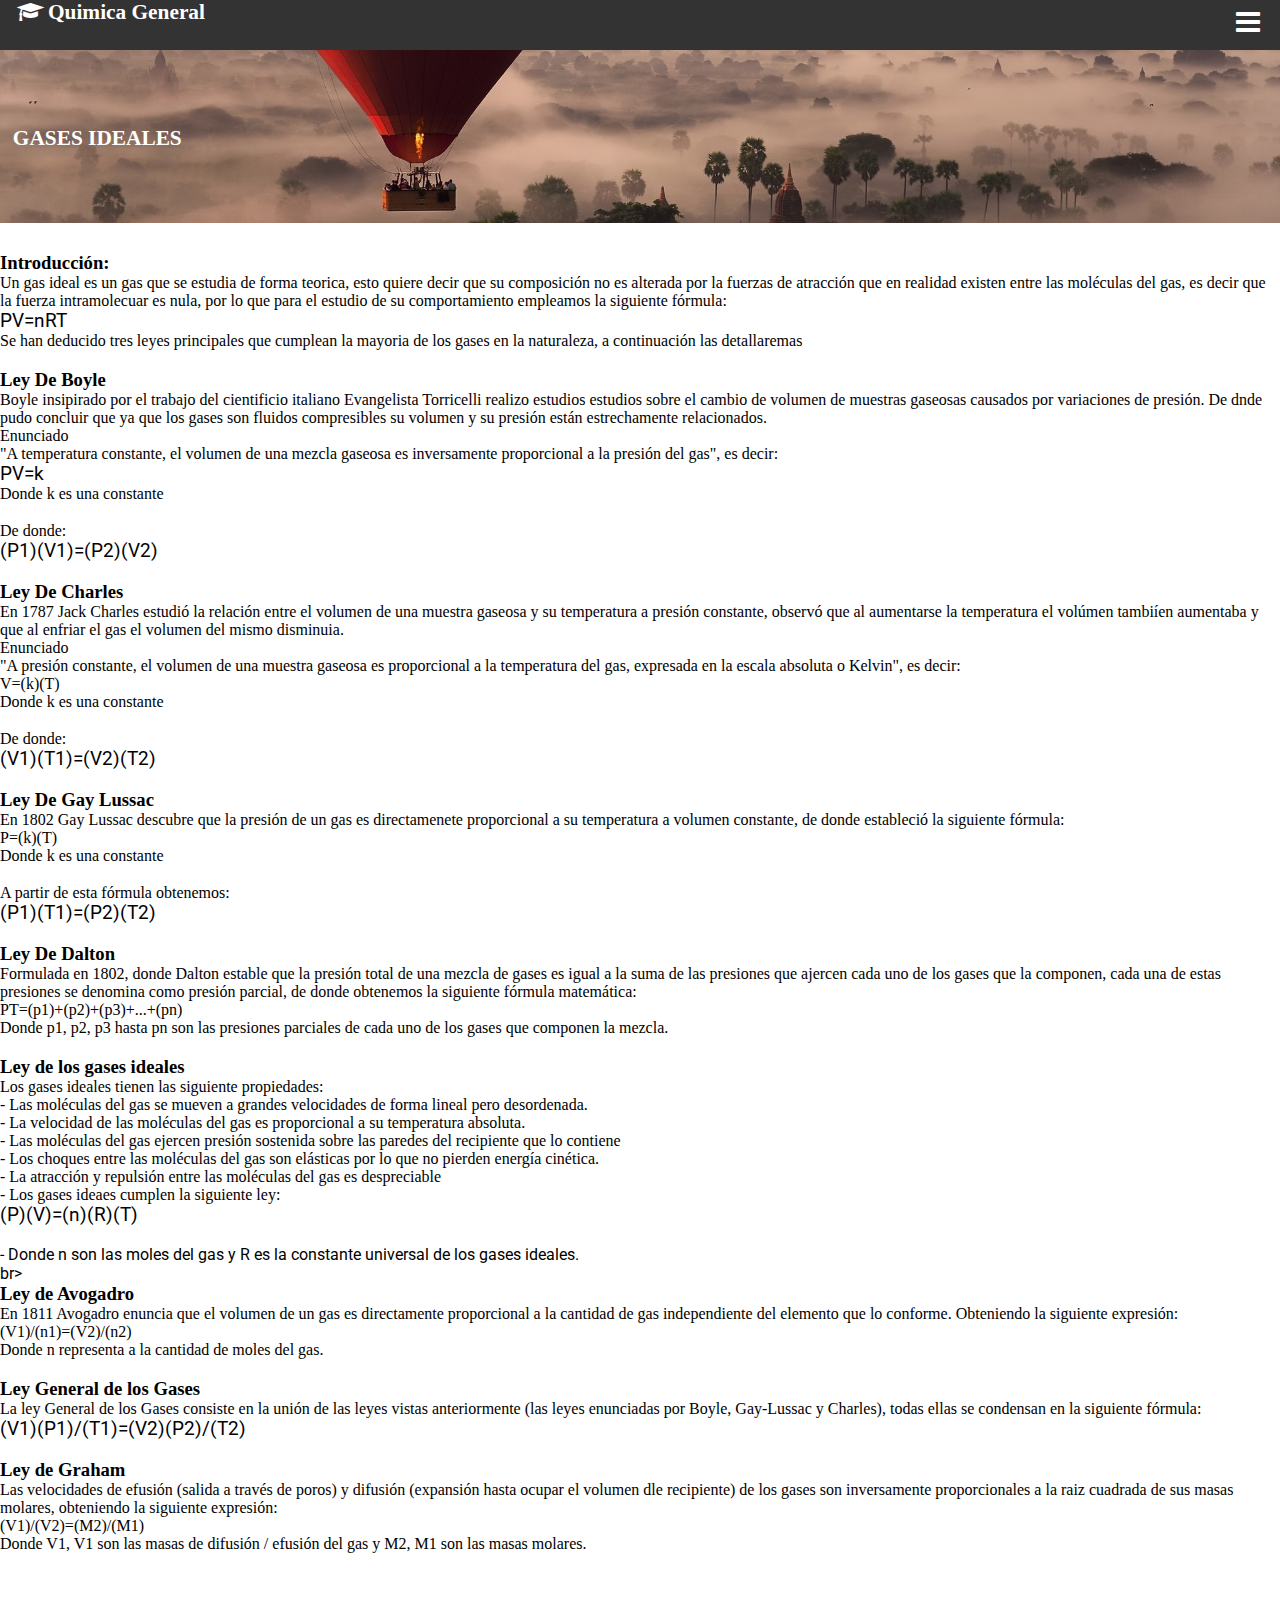
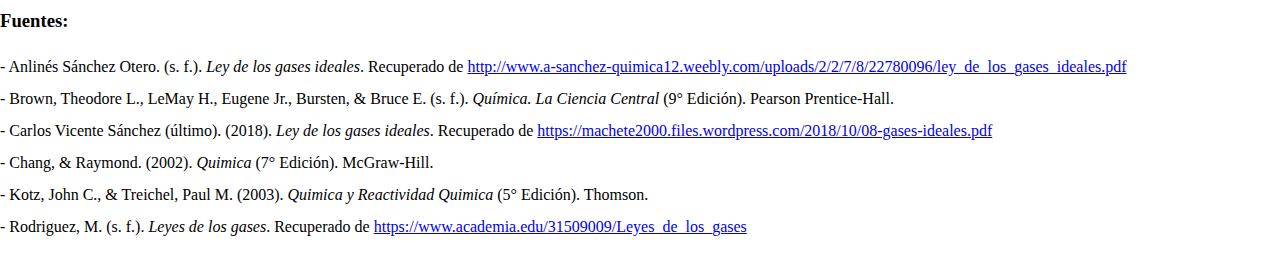
==== indexMainPage.html @ 2fb1201f "Add files via upload" ====
<!DOCTYPE html>
<html lang="en">



<head>
    <meta charset="UTF-8">
    <meta name="viewport" content="width=device-width, initial-scale=1.0">
    <meta http-equiv="X-UA-Compatible" content="ie=edge">
    <title>Quimica General</title>  
    <link rel="stylesheet" href="css/estilos.css">
    <meta name="viewport" content="width=device-width, user-scalable=no, initial-scale=1, maximum-scale=1, minimum-scale=1">
    <link rel="stylesheet" href="css/fontello.css">
    <link rel="stylesheet" href="css/estilos.css">
</head>

<body>
    <header>
        <div class="contenedor">
            <h1 class="icon-graduation-cap"> Quimica General</h1>
            <input type="checkbox" id="menu-bar">
            <label class="icon-menu" for="menu-bar"></label>
            <nav class="menu">
                <a class="icon-home-outline" href=""> Inicio</a>
                <a class="icon-pencil" href=""> Ejercicios Resueltos</a>
                <a class="icon-video" href=""> Videos</a>
                <a class="icon-info-outline" href=""> Información de la pagina</a>
            </nav>
            </div>
    </header>
    <main>
        <section id="banner">
            <img src = "img/Globos_Gases_Ideales.jpg">
            
            <div class="contenedor">
                <h1>GASES IDEALES</h1> 
            </div>
            
        </section>
        <section id="contenido">
            <h2>Introducción:</h2>
            <p>                
                Un gas ideal es un gas que se estudia de forma teorica, esto quiere decir que su composición no es alterada por la fuerzas de atracción 
                que en realidad existen entre las moléculas del gas, es decir que la fuerza intramolecuar es nula, por lo que para el estudio de su 
                comportamiento empleamos la siguiente fórmula: 
            </p>  
            <div class="formulas">PV=nRT</div>
            <p>
                Se han deducido tres leyes principales que cumplean la mayoria de los gases en la naturaleza, a continuación las detallaremas
            </p>    
            
            
            <br><h2>Ley De Boyle</h2>
            <p>
                Boyle insipirado por el trabajo del cientificio italiano Evangelista Torricelli realizo estudios estudios sobre el cambio de volumen de 
                muestras gaseosas causados por variaciones de presión. De dnde pudo concluir que ya que los gases son fluidos compresibles
                su volumen y su presión están estrechamente relacionados.<br>Enunciado<br>"A temperatura constante, el volumen de una mezcla gaseosa es 
                inversamente proporcional a la presión del gas", es decir:
            </p>
            <p style="text-align: center">
                    <div class="formulas">PV=k</div>
                    <p>Donde k es una constante</p>
                    <br><p>De donde:</p>
                    <div class="formulas">(P1)(V1)=(P2)(V2)</div>
            </p>
            
            
            <br><h2>Ley De Charles</h2>
            <p>
                En 1787 Jack Charles estudió la relación entre el volumen de una muestra gaseosa y su temperatura a presión constante, observó que al 
                aumentarse la temperatura el volúmen tambiíen aumentaba y que al enfriar el gas el volumen del mismo disminuia. <br>Enunciado<br>"A presión
                constante, el volumen de una muestra gaseosa es proporcional a la temperatura del gas, expresada en la escala absoluta o Kelvin", es decir:
            </p>
            <p style="text-align: center>
                    <div class="formulas">V=(k)(T)</div>
                    <p>Donde k es una constante</p>
                    <br><p>De donde:</p>
                    <div class="formulas">(V1)(T1)=(V2)(T2)</div>
            </p>
            
            
            
            <br><h2>Ley De Gay Lussac</h2>
            <p>
                En 1802 Gay Lussac descubre que la presión de un gas es directamenete proporcional a su temperatura a volumen constante, de donde estableció la siguiente
                fórmula:
            </p>
            <p style="text-align: center>
                    <div class="formulas">P=(k)(T)</div>
                    <p>Donde k es una constante</p>
                    <br><p>A partir de esta fórmula obtenemos: </p>
                    <div class="formulas">(P1)(T1)=(P2)(T2)</div>
            </p>
            
            <br><h2>Ley De Dalton</h2>
            <p>
                Formulada en 1802, donde Dalton estable que la presión total de una mezcla de gases es igual a la suma de las presiones que ajercen cada uno de los gases que
                la componen, cada una de estas presiones se denomina como presión parcial, de donde obtenemos la siguiente fórmula matemática:  
            </p>
            <p style="text-align: center>
                <div class="formulas">PT=(p1)+(p2)+(p3)+...+(pn)</div>
                <p>Donde p1, p2, p3 hasta pn son las presiones parciales de cada uno de los gases que componen la mezcla.</p>
            </p>
            
            <br><h2>Ley de los gases ideales</h2>
            <p>
                Los gases ideales tienen las siguiente propiedades:<br>
                - Las moléculas del gas se mueven a grandes velocidades de forma lineal pero desordenada.<br>
                - La velocidad de las moléculas del gas es proporcional a su temperatura absoluta.<br>
                - Las moléculas del gas ejercen presión sostenida sobre las paredes del recipiente que lo contiene<br>
                - Los choques entre las moléculas del gas son elásticas por lo que no pierden energía cinética.<br>
                - La atracción y repulsión entre las moléculas del gas es despreciable<br>
                - Los gases ideaes cumplen la siguiente ley:<br>
                <div class="formulas">(P)(V)=(n)(R)(T)</div><br>
                - Donde n son las moles del gas y R es la constante universal de los gases ideales.   
            </p>


            br><h2>Ley de Avogadro</h2>
            <p>
                En 1811 Avogadro enuncia que el volumen de un gas es directamente proporcional a la cantidad de gas independiente del elemento que lo conforme. Obteniendo la siguiente expresión:<br>
            </p>
            <p style="text-align: center>
                <div class="formulas">(V1)/(n1)=(V2)/(n2)</div>
                <p>Donde n representa a la cantidad de moles del gas.</p>
            </p>

            <br><h2>Ley General de los Gases</h2>
            <p>
                La ley General de los Gases consiste en la unión de las leyes vistas anteriormente (las leyes enunciadas por Boyle, Gay-Lussac y Charles), todas ellas se condensan en la siguiente fórmula:<br>
            </p>
            <div class="formulas">(V1)(P1)/(T1)=(V2)(P2)/(T2)</div>

            <br><h2>Ley de Graham</h2>
            <p>
                Las velocidades de efusión (salida a través de poros) y difusión (expansión hasta ocupar el volumen dle recipiente) de los gases son inversamente proporcionales a la raiz cuadrada de sus masas molares, obteniendo la siguiente expresión:<br>
            </p>
            <p style="text-align: center>    
                <div class="formulas">(V1)/(V2)=(M2)/(M1)</div>
                <p>Donde V1, V1 son las masas de difusión / efusión del gas y M2, M1 son las masas molares.</p>
            </p>
            <br><br><br><h2>Fuentes:</h2><br>
            <div class="csl-bib-body" style="line-height: 2; ">
                <div class="csl-entry">- Anlinés Sánchez Otero. (s.&nbsp;f.). <i>Ley de los gases ideales</i>. Recuperado de <a href="http://www.a-sanchez-quimica12.weebly.com/uploads/2/2/7/8/22780096/ley_de_los_gases_ideales.pdf">http://www.a-sanchez-quimica12.weebly.com/uploads/2/2/7/8/22780096/ley_de_los_gases_ideales.pdf</a></div>
                <span class="Z3988" title="url_ver=Z39.88-2004&amp;ctx_ver=Z39.88-2004&amp;rfr_id=info%3Asid%2Fzotero.org%3A2&amp;rft_val_fmt=info%3Aofi%2Ffmt%3Akev%3Amtx%3Adc&amp;rft.type=document&amp;rft.title=Ley%20de%20los%20gases%20ideales&amp;rft.identifier=http%3A%2F%2Fwww.a-sanchez-quimica12.weebly.com%2Fuploads%2F2%2F2%2F7%2F8%2F22780096%2Fley_de_los_gases_ideales.pdf&amp;rft.au=undefined"></span>
                <div class="csl-entry">- Brown, Theodore L., LeMay H., Eugene Jr., Bursten, &amp; Bruce E. (s.&nbsp;f.). <i>Química. La Ciencia Central</i> (9° Edición). Pearson Prentice-Hall.</div>
                <span class="Z3988" title="url_ver=Z39.88-2004&amp;ctx_ver=Z39.88-2004&amp;rfr_id=info%3Asid%2Fzotero.org%3A2&amp;rft_val_fmt=info%3Aofi%2Ffmt%3Akev%3Amtx%3Abook&amp;rft.genre=book&amp;rft.btitle=Qu%C3%ADmica.%20La%20Ciencia%20Central&amp;rft.publisher=Pearson%20Prentice-Hall&amp;rft.edition=9%C2%B0%20Edici%C3%B3n&amp;rft.au=undefined&amp;rft.au=undefined&amp;rft.au=undefined&amp;rft.au=undefined&amp;rft.au=undefined&amp;rft.au=undefined"></span>
                <div class="csl-entry">- Carlos Vicente Sánchez (último). (2018). <i>Ley de los gases ideales</i>. Recuperado de <a href="https://machete2000.files.wordpress.com/2018/10/08-gases-ideales.pdf">https://machete2000.files.wordpress.com/2018/10/08-gases-ideales.pdf</a></div>
                <span class="Z3988" title="url_ver=Z39.88-2004&amp;ctx_ver=Z39.88-2004&amp;rfr_id=info%3Asid%2Fzotero.org%3A2&amp;rft_val_fmt=info%3Aofi%2Ffmt%3Akev%3Amtx%3Adc&amp;rft.type=document&amp;rft.title=Ley%20de%20los%20gases%20ideales&amp;rft.publisher=Instituto%20Superior%20Paramedico&amp;rft.identifier=https%3A%2F%2Fmachete2000.files.wordpress.com%2F2018%2F10%2F08-gases-ideales.pdf&amp;rft.au=undefined&amp;rft.date=2018&amp;rft.language=Espa%C3%B1ol"></span>
                <div class="csl-entry">- Chang, &amp; Raymond. (2002). <i>Quimica</i> (7° Edición). McGraw-Hill.</div>
                <span class="Z3988" title="url_ver=Z39.88-2004&amp;ctx_ver=Z39.88-2004&amp;rfr_id=info%3Asid%2Fzotero.org%3A2&amp;rft_val_fmt=info%3Aofi%2Ffmt%3Akev%3Amtx%3Abook&amp;rft.genre=book&amp;rft.btitle=Quimica&amp;rft.publisher=McGraw-Hill&amp;rft.edition=7%C2%B0%20Edici%C3%B3n&amp;rft.au=undefined&amp;rft.au=undefined&amp;rft.date=2002"></span>
                <div class="csl-entry">- Kotz, John C., &amp; Treichel, Paul M. (2003). <i>Quimica y Reactividad Quimica</i> (5° Edición). Thomson.</div>
                <span class="Z3988" title="url_ver=Z39.88-2004&amp;ctx_ver=Z39.88-2004&amp;rfr_id=info%3Asid%2Fzotero.org%3A2&amp;rft_val_fmt=info%3Aofi%2Ffmt%3Akev%3Amtx%3Abook&amp;rft.genre=book&amp;rft.btitle=Quimica%20y%20Reactividad%20Quimica&amp;rft.publisher=Thomson&amp;rft.edition=5%C2%B0%20Edici%C3%B3n&amp;rft.au=undefined&amp;rft.au=undefined&amp;rft.date=2003"></span>
                <div class="csl-entry">- Rodriguez, M. (s.&nbsp;f.). <i>Leyes de los gases</i>. Recuperado de <a href="https://www.academia.edu/31509009/Leyes_de_los_gases">https://www.academia.edu/31509009/Leyes_de_los_gases</a></div>
                <span class="Z3988" title="url_ver=Z39.88-2004&amp;ctx_ver=Z39.88-2004&amp;rfr_id=info%3Asid%2Fzotero.org%3A2&amp;rft_val_fmt=info%3Aofi%2Ffmt%3Akev%3Amtx%3Ajournal&amp;rft.genre=article&amp;rft.atitle=Leyes%20de%20los%20gases&amp;rft.aufirst=Manuel&amp;rft.aulast=Rodriguez&amp;rft.au=Manuel%20Rodriguez&amp;rft.language=en"></span>
              </div>
        </section>

        </main>
    
</body>
</html>
---- css/estilos.css ----
@import url('https://fonts.googleapis.com/css?family=Roboto&display=swap');
@import url(menu.css);
@import url(banner.css);

* {
    margin: 0;
    padding: 0;
    box-sizing: border-box;
    
}

body{
    font-family: 'Roboto', sans-serif;
    
}
header{
    width: 100%;
    height: 50px;
    background: #333;
    color: #ffff;
    position: fixed;
    top: 0;
    left: 0;
    z-index: 100;
}

.formulas{
    position: relative;
    color: rgb(2, 2, 2);
    font-size: 14pt;
}
h2 {
    font-size: 14pt;
    font-family: 'Times New Roman', Times, serif;
}

h1 {
    font-size: 16pt;
    font-family: 'Times New Roman', Times, serif;
}

.csl-bib-body{
    font-size: 12pt;
    font-family: 'Times New Roman', Times, serif;
}

p {
    font-size: 12pt;
    font-family: 'Times New Roman', Times, serif;
}

.contenedor {
    width: 98%;
    margin:  auto;
    
}

h1 {
   float: left;

}



header .contenedor {
    display: table;
}

section{
    width: 100%;
    margin-bottom: 25px;
}
---- css/fontello.css ----
@font-face {
  font-family: 'fontello';
  src: url('../font/fontello.eot?20086050');
  src: url('../font/fontello.eot?20086050#iefix') format('embedded-opentype'),
       url('../font/fontello.woff2?20086050') format('woff2'),
       url('../font/fontello.woff?20086050') format('woff'),
       url('../font/fontello.ttf?20086050') format('truetype'),
       url('../font/fontello.svg?20086050#fontello') format('svg');
  font-weight: normal;
  font-style: normal;
}
/* Chrome hack: SVG is rendered more smooth in Windozze. 100% magic, uncomment if you need it. */
/* Note, that will break hinting! In other OS-es font will be not as sharp as it could be */
/*
@media screen and (-webkit-min-device-pixel-ratio:0) {
  @font-face {
    font-family: 'fontello';
    src: url('../font/fontello.svg?20086050#fontello') format('svg');
  }
}
*/
 
 [class^="icon-"]:before, [class*=" icon-"]:before {
  font-family: "fontello";
  font-style: normal;
  font-weight: normal;
  speak: none;
 
  display: inline-block;
  text-decoration: inherit;
  width: 1em;
  margin-right: .2em;
  text-align: center;
  /* opacity: .8; */
 
  /* For safety - reset parent styles, that can break glyph codes*/
  font-variant: normal;
  text-transform: none;
 
  /* fix buttons height, for twitter bootstrap */
  line-height: 1em;
 
  /* Animation center compensation - margins should be symmetric */
  /* remove if not needed */
  margin-left: .2em;
 
  /* you can be more comfortable with increased icons size */
  /* font-size: 120%; */
 
  /* Font smoothing. That was taken from TWBS */
  -webkit-font-smoothing: antialiased;
  -moz-osx-font-smoothing: grayscale;
 
  /* Uncomment for 3D effect */
  /* text-shadow: 1px 1px 1px rgba(127, 127, 127, 0.3); */
}
 
.icon-pencil:before { content: '\e800'; } /* '' */
.icon-pi-outline:before { content: '\e801'; } /* '' */
.icon-home-outline:before { content: '\e802'; } /* '' */
.icon-video:before { content: '\e803'; } /* '' */
.icon-guidedog:before { content: '\e804'; } /* '' */
.icon-info-outline:before { content: '\e805'; } /* '' */
.icon-users:before { content: '\e806'; } /* '' */
.icon-book:before { content: '\e807'; } /* '' */
.icon-book-alt:before { content: '\e808'; } /* '' */
.icon-book-1:before { content: '\e809'; } /* '' */
.icon-book-open:before { content: '\e80a'; } /* '' */
.icon-play:before { content: '\e80b'; } /* '' */
.icon-mail:before { content: '\e80c'; } /* '' */
.icon-folder:before { content: '\e80d'; } /* '' */
.icon-library:before { content: '\e823'; } /* '' */
.icon-location:before { content: '\f031'; } /* '' */
.icon-menu:before { content: '\f0c9'; } /* '' */
.icon-laptop:before { content: '\f109'; } /* '' */
.icon-instagram:before { content: '\f16d'; } /* '' */
.icon-bank:before { content: '\f19c'; } /* '' */
.icon-graduation-cap:before { content: '\f19d'; } /* '' */
.icon-universal-access:before { content: '\f29a'; } /* '' */
.icon-facebook:before { content: '\f300'; } /* '' */
.icon-twitter-squared:before { content: '\f304'; } /* '' */
---- css/estilos.css ----
@import url('https://fonts.googleapis.com/css?family=Roboto&display=swap');
@import url(menu.css);
@import url(banner.css);

* {
    margin: 0;
    padding: 0;
    box-sizing: border-box;
    
}

body{
    font-family: 'Roboto', sans-serif;
    
}
header{
    width: 100%;
    height: 50px;
    background: #333;
    color: #ffff;
    position: fixed;
    top: 0;
    left: 0;
    z-index: 100;
}

.formulas{
    position: relative;
    color: rgb(2, 2, 2);
    font-size: 14pt;
}
h2 {
    font-size: 14pt;
    font-family: 'Times New Roman', Times, serif;
}

h1 {
    font-size: 16pt;
    font-family: 'Times New Roman', Times, serif;
}

.csl-bib-body{
    font-size: 12pt;
    font-family: 'Times New Roman', Times, serif;
}

p {
    font-size: 12pt;
    font-family: 'Times New Roman', Times, serif;
}

.contenedor {
    width: 98%;
    margin:  auto;
    
}

h1 {
   float: left;

}



header .contenedor {
    display: table;
}

section{
    width: 100%;
    margin-bottom: 25px;
}
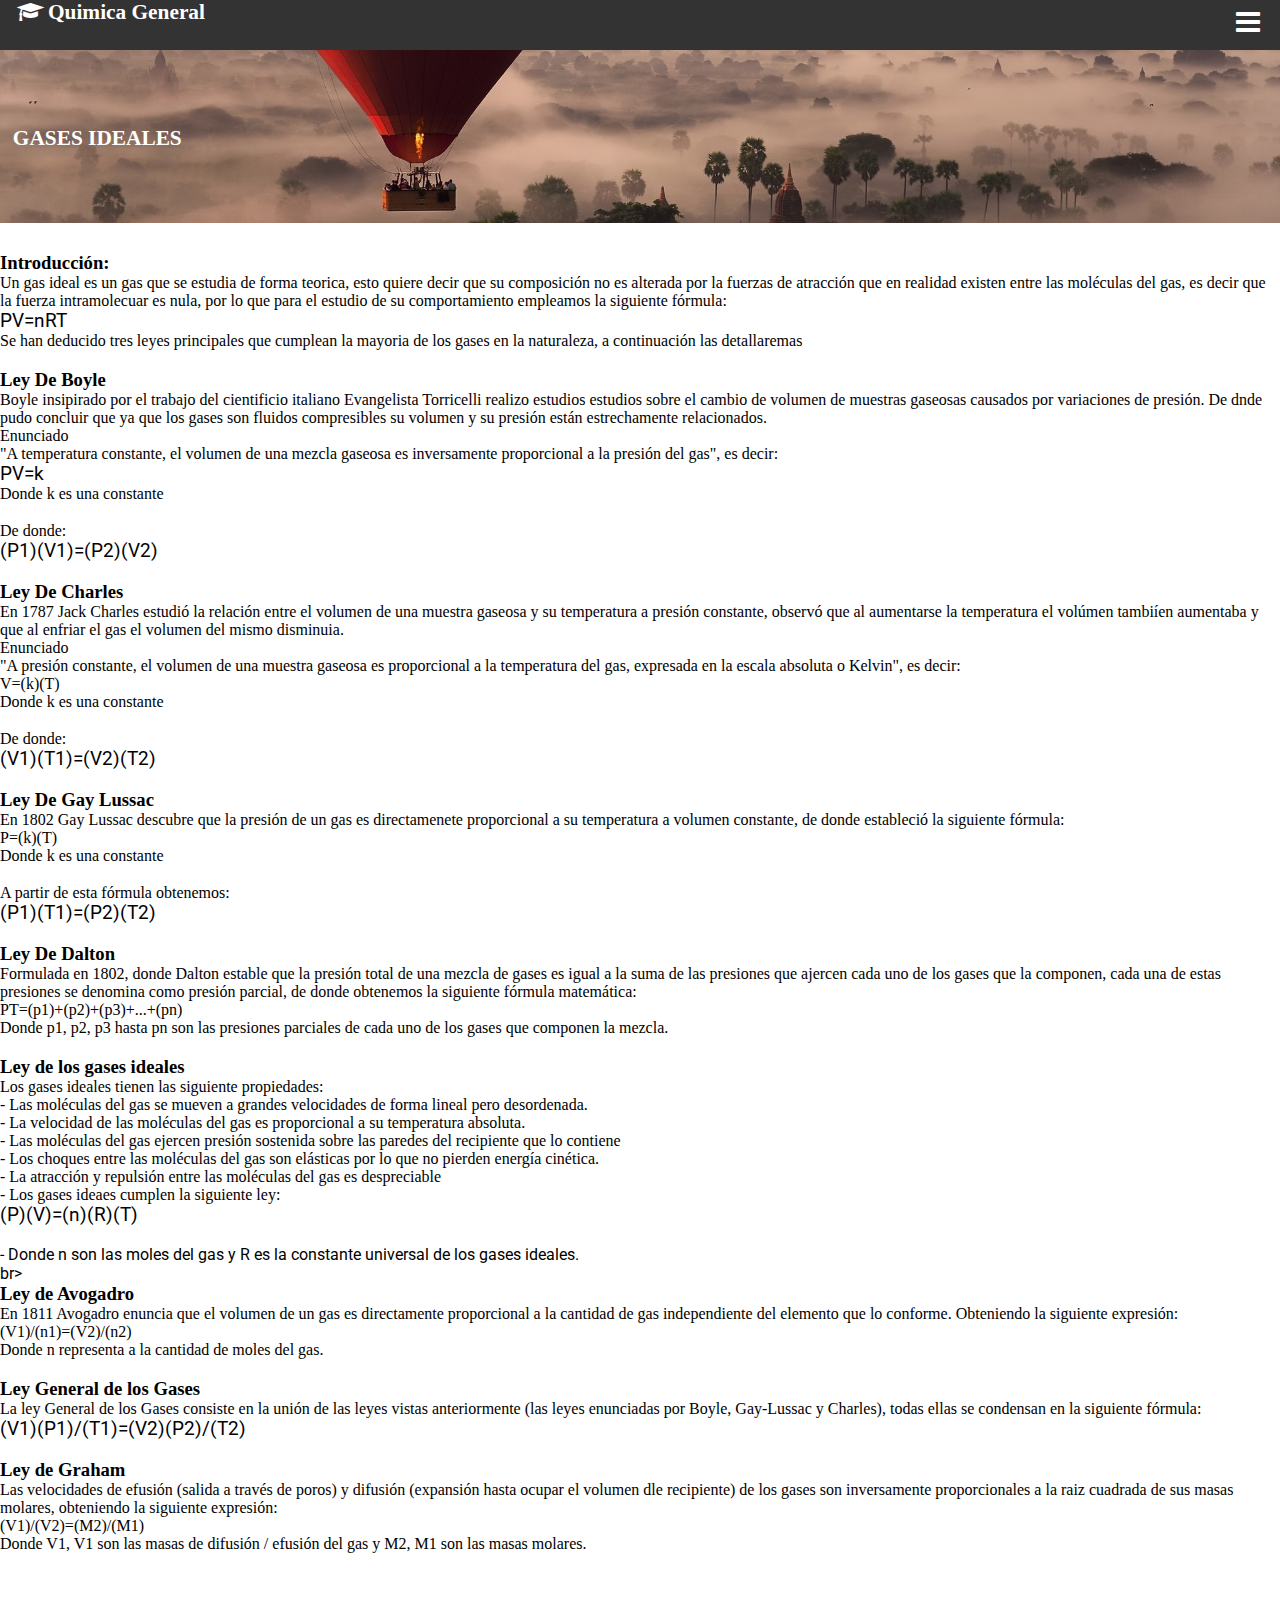
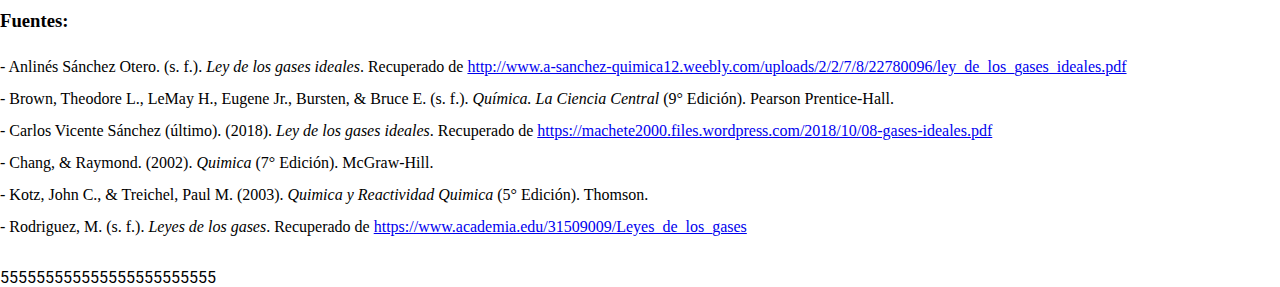
==== commit 6a6997ba: "5" ====
--- a/indexMainPage.html
+++ b/indexMainPage.html
@@ -160,4 +160,4 @@
     
 </body>
 </html>
-
+555555555555555555555555
